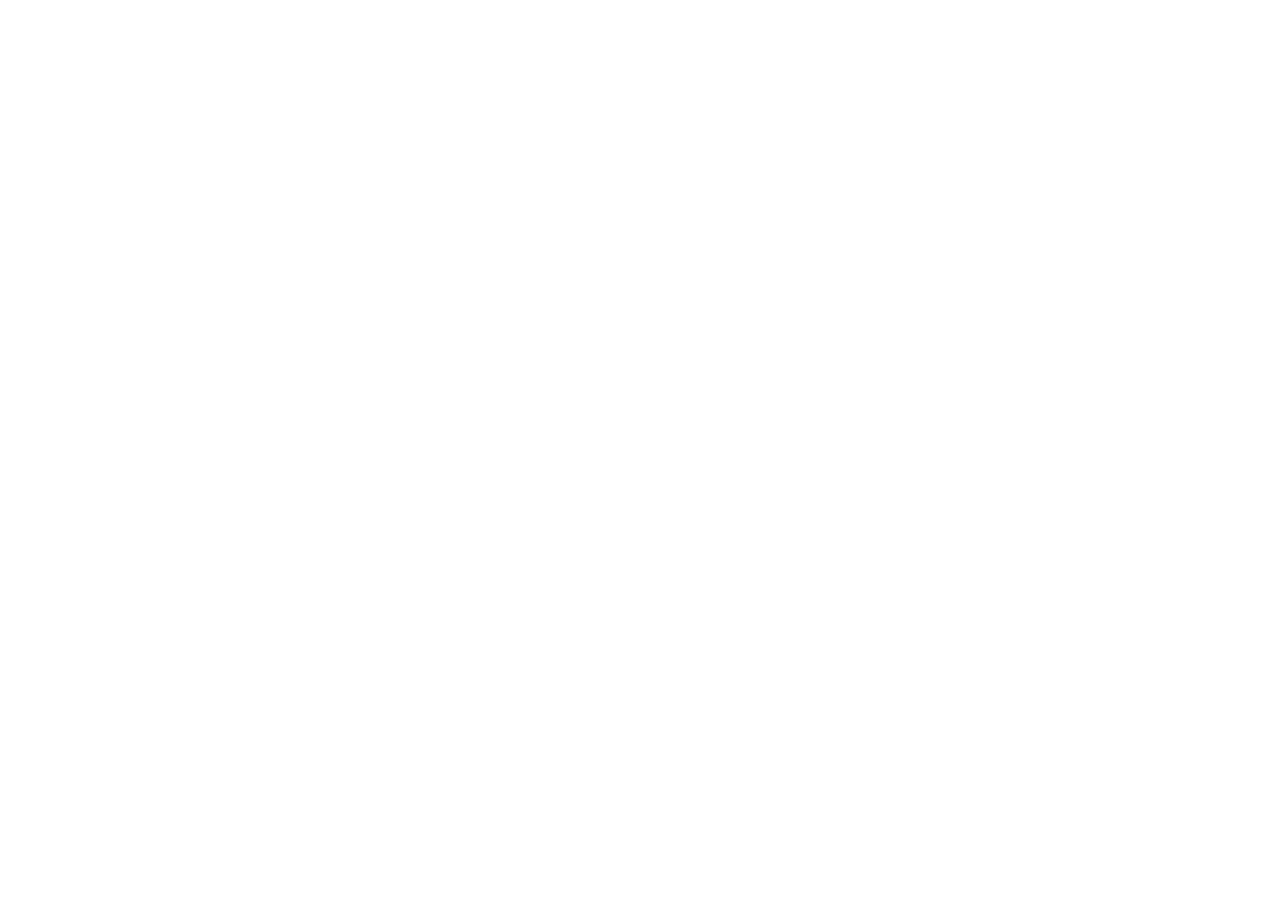
==== src/index.html @ b72d6900 "Initial commit" ====
<!DOCTYPE html>
<html lang="en">
  <head>
    <meta charset="UTF-8" />
    <link rel="icon" type="image/svg+xml" href="/favicon.svg" />
    <meta name="viewport" content="width=device-width, initial-scale=1.0" />
    <title>Vanilla App Template</title>
    <link rel="stylesheet" href="./css/styles.css" />
  </head>
  <body>
    <load src="./partials/header.html" icon-path="img/sprite.svg#logo" />

    <main>
      <!-- Loads the specified .html file -->
      <load src="./partials/vite-promo.html" />
      <load src="./partials/badges.html" />
    </main>

    <load src="./partials/footer.html" />

    <script type="module" src="./main.js"></script>
  </body>
</html>
---- src/css/styles.css ----
/**
  |============================
  | include css partials with
  | default @import url()
  |============================
*/
/* Common styles */
@import url('./reset.css');
@import url('./base.css');
@import url('./container.css');
@import url('./animations.css');

/* Sections style */
@import url('./header.css');
@import url('./vite-promo.css');
@import url('./badges.css');
@import url('./back-link.css');
@import url('./footer.css');
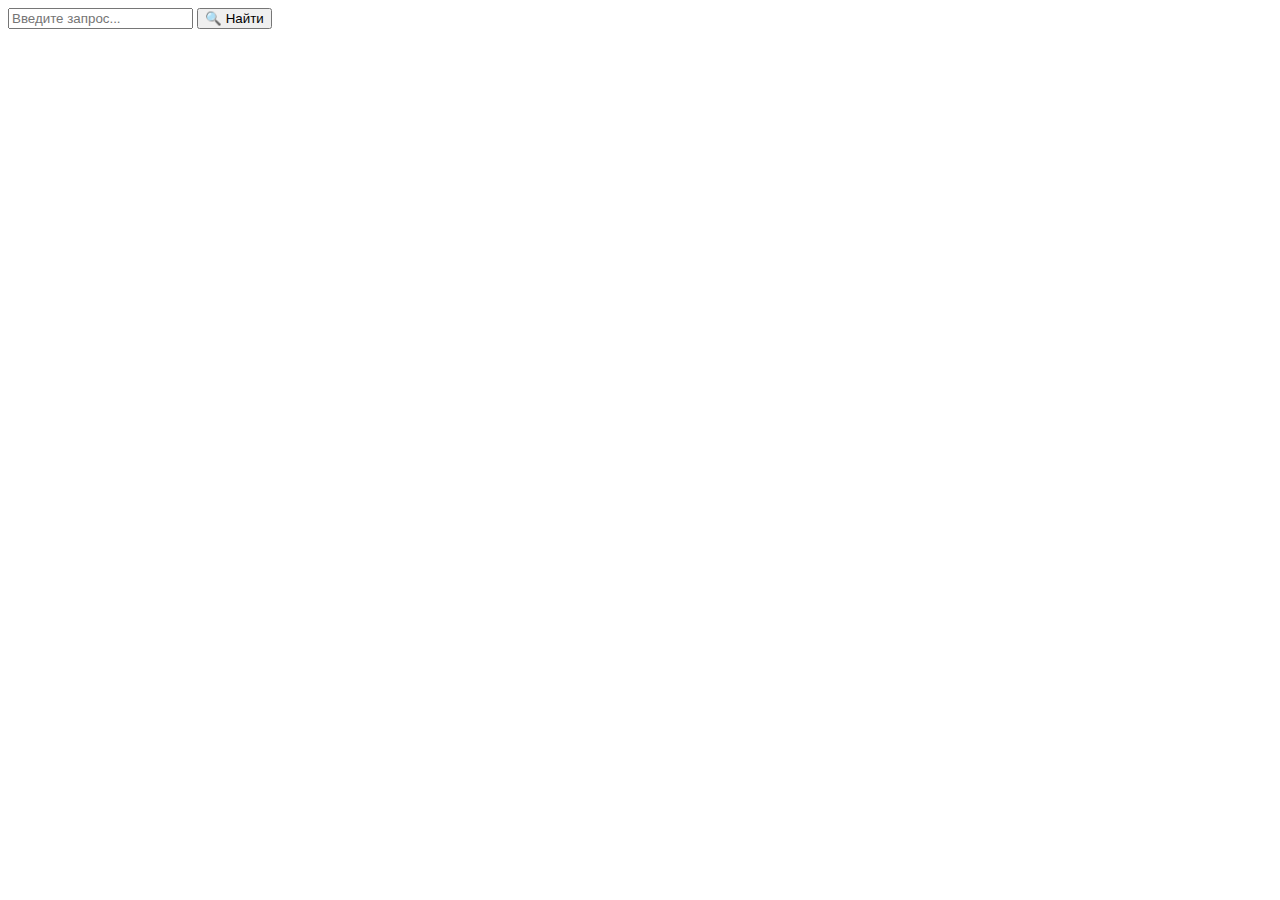
==== commit 6cbcfbfa: "dhdhdhd" ====
--- a/src/index.html
+++ b/src/index.html
@@ -1,23 +1,27 @@
 <!DOCTYPE html>
-<html lang="en">
+<html lang="ru">
   <head>
     <meta charset="UTF-8" />
-    <link rel="icon" type="image/svg+xml" href="/favicon.svg" />
     <meta name="viewport" content="width=device-width, initial-scale=1.0" />
-    <title>Vanilla App Template</title>
-    <link rel="stylesheet" href="./css/styles.css" />
+    <title>Image Search</title>
+    <!-- Подключаем стили -->
+    <link rel="stylesheet" href="./src/styles.css" />
+    <!-- Подключаем шрифты -->
+    <link
+      href="https://fonts.googleapis.com/css2?family=Poppins:wght@300;400;600&display=swap"
+      rel="stylesheet"
+    />
   </head>
   <body>
-    <load src="./partials/header.html" icon-path="img/sprite.svg#logo" />
+    <div class="container">
+      <form id="search-form">
+        <input type="text" name="searchQuery" placeholder="Введите запрос..." />
+        <button type="submit">🔍 Найти</button>
+      </form>
+      <div class="loader"></div>
+      <div class="gallery"></div>
+    </div>
 
-    <main>
-      <!-- Loads the specified .html file -->
-      <load src="./partials/vite-promo.html" />
-      <load src="./partials/badges.html" />
-    </main>
-
-    <load src="./partials/footer.html" />
-
-    <script type="module" src="./main.js"></script>
+    <script type="module" src="./js/main.js"></script>
   </body>
 </html>
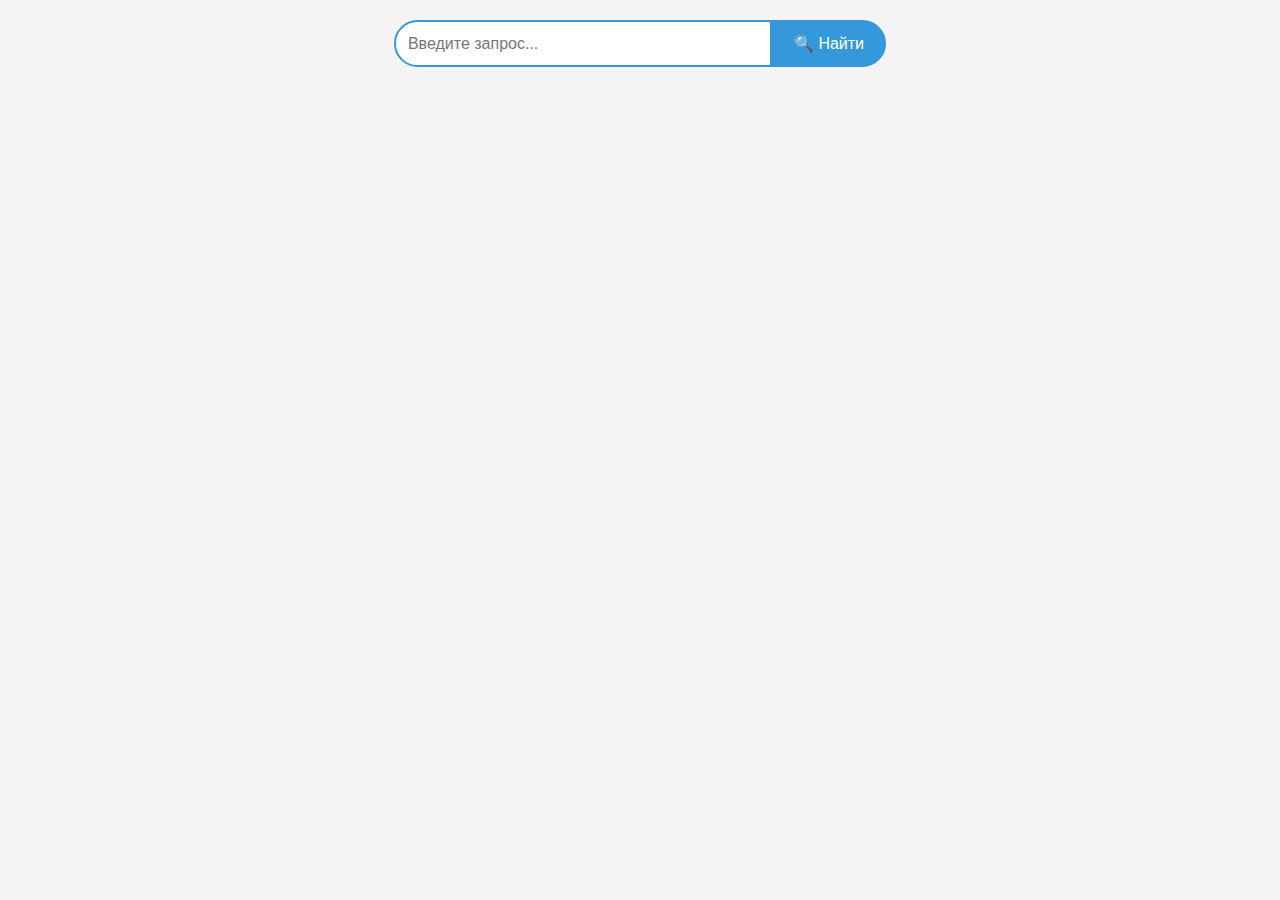
==== commit 8f6b6bce: "fhfhfh" ====
--- a/src/index.html
+++ b/src/index.html
@@ -4,9 +4,9 @@
     <meta charset="UTF-8" />
     <meta name="viewport" content="width=device-width, initial-scale=1.0" />
     <title>Image Search</title>
-    <!-- Подключаем стили -->
-    <link rel="stylesheet" href="./src/styles.css" />
-    <!-- Подключаем шрифты -->
+
+    <link rel="stylesheet" href="./css/styles.css" />
+
     <link
       href="https://fonts.googleapis.com/css2?family=Poppins:wght@300;400;600&display=swap"
       rel="stylesheet"
--- a/src/css/styles.css
+++ b/src/css/styles.css
@@ -0,0 +1,111 @@
+/* Подключаем шрифт */
+@import url('https://fonts.googleapis.com/css2?family=Poppins:wght@300;400;600&display=swap');
+
+body {
+  font-family: 'Poppins', sans-serif;
+  background-color: #f4f4f4;
+  margin: 0;
+  padding: 20px;
+  text-align: center;
+}
+
+.container {
+  max-width: 900px;
+  margin: 0 auto;
+}
+
+/* Форма поиска */
+#search-form {
+  display: flex;
+  justify-content: center;
+  margin-bottom: 20px;
+}
+
+#search-form input {
+  width: 350px;
+  padding: 12px;
+  font-size: 16px;
+  border: 2px solid #3498db;
+  border-radius: 25px 0 0 25px;
+  outline: none;
+}
+
+#search-form button {
+  padding: 12px 20px;
+  font-size: 16px;
+  background-color: #3498db;
+  color: white;
+  border: 2px solid #3498db;
+  border-radius: 0 25px 25px 0;
+  cursor: pointer;
+  transition: background 0.3s;
+}
+
+#search-form button:hover {
+  background-color: #217dbb;
+}
+
+/* Галерея */
+.gallery {
+  display: grid;
+  grid-template-columns: repeat(auto-fill, minmax(280px, 1fr));
+  gap: 15px;
+  padding: 10px;
+  justify-content: center;
+}
+
+/* Карточка изображения */
+.gallery-item {
+  display: block;
+  background: white;
+  border-radius: 10px;
+  overflow: hidden;
+  box-shadow: 0 4px 10px rgba(0, 0, 0, 0.1);
+  transition: transform 0.3s ease-in-out;
+  text-decoration: none;
+}
+
+.gallery-item:hover {
+  transform: scale(1.03);
+}
+
+/* Изображение */
+.gallery-item img {
+  width: 100%;
+  height: 200px;
+  object-fit: cover;
+  display: block;
+}
+
+/* Информация */
+.info {
+  padding: 10px;
+  font-size: 14px;
+  text-align: left;
+  color: #333;
+}
+
+.info p {
+  margin: 5px 0;
+}
+
+/* Лоадер */
+.loader {
+  display: none;
+  width: 50px;
+  height: 50px;
+  border: 5px solid rgba(0, 0, 0, 0.1);
+  border-top: 5px solid #3498db;
+  border-radius: 50%;
+  animation: spin 1s linear infinite;
+  margin: 20px auto;
+}
+
+@keyframes spin {
+  0% {
+    transform: rotate(0deg);
+  }
+  100% {
+    transform: rotate(360deg);
+  }
+}
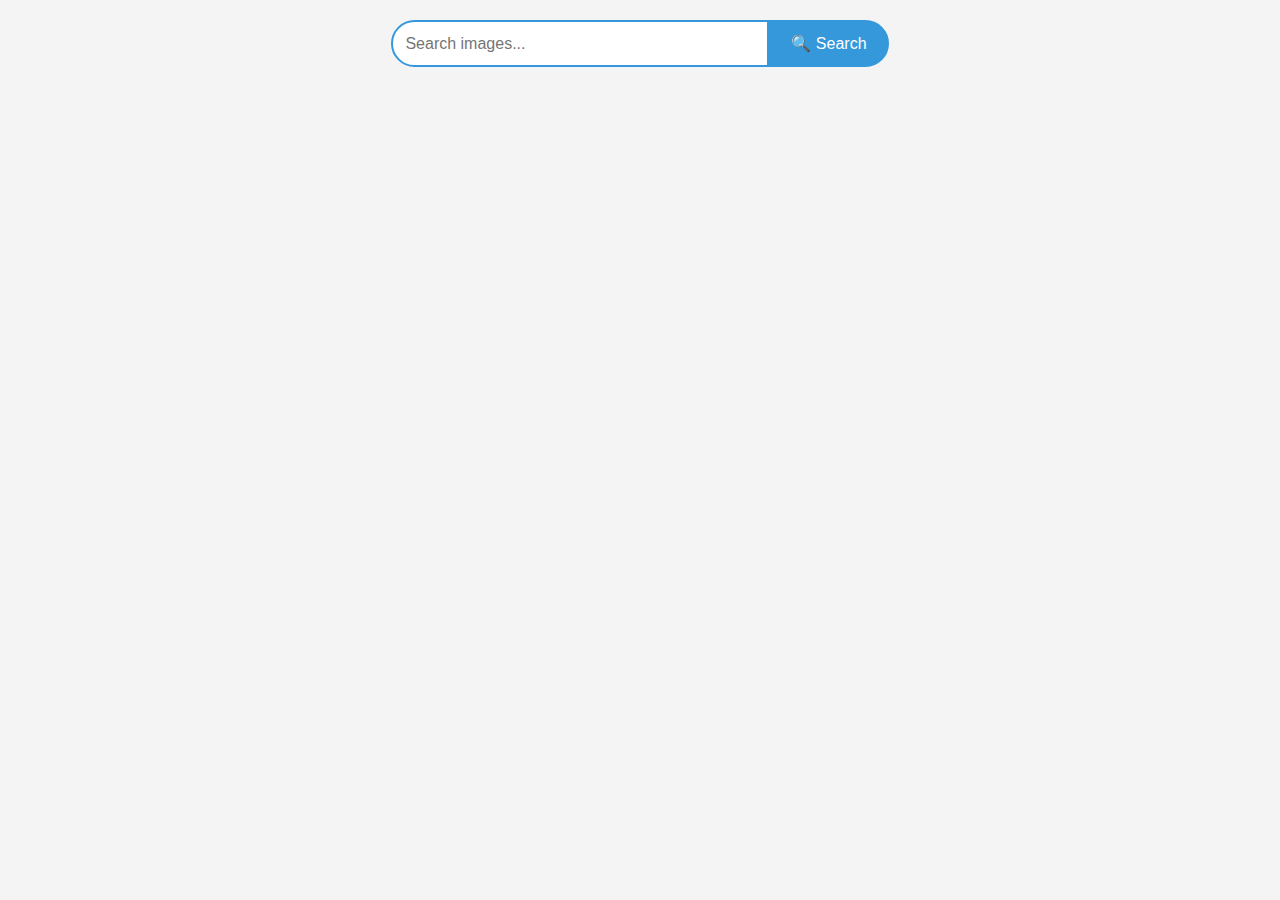
==== commit ca8b8418: "fkjdfhkj" ====
--- a/src/index.html
+++ b/src/index.html
@@ -15,8 +15,8 @@
   <body>
     <div class="container">
       <form id="search-form">
-        <input type="text" name="searchQuery" placeholder="Введите запрос..." />
-        <button type="submit">🔍 Найти</button>
+        <input type="text" name="searchQuery" placeholder="Search images..." />
+        <button type="submit">🔍 Search</button>
       </form>
       <div class="loader"></div>
       <div class="gallery"></div>
